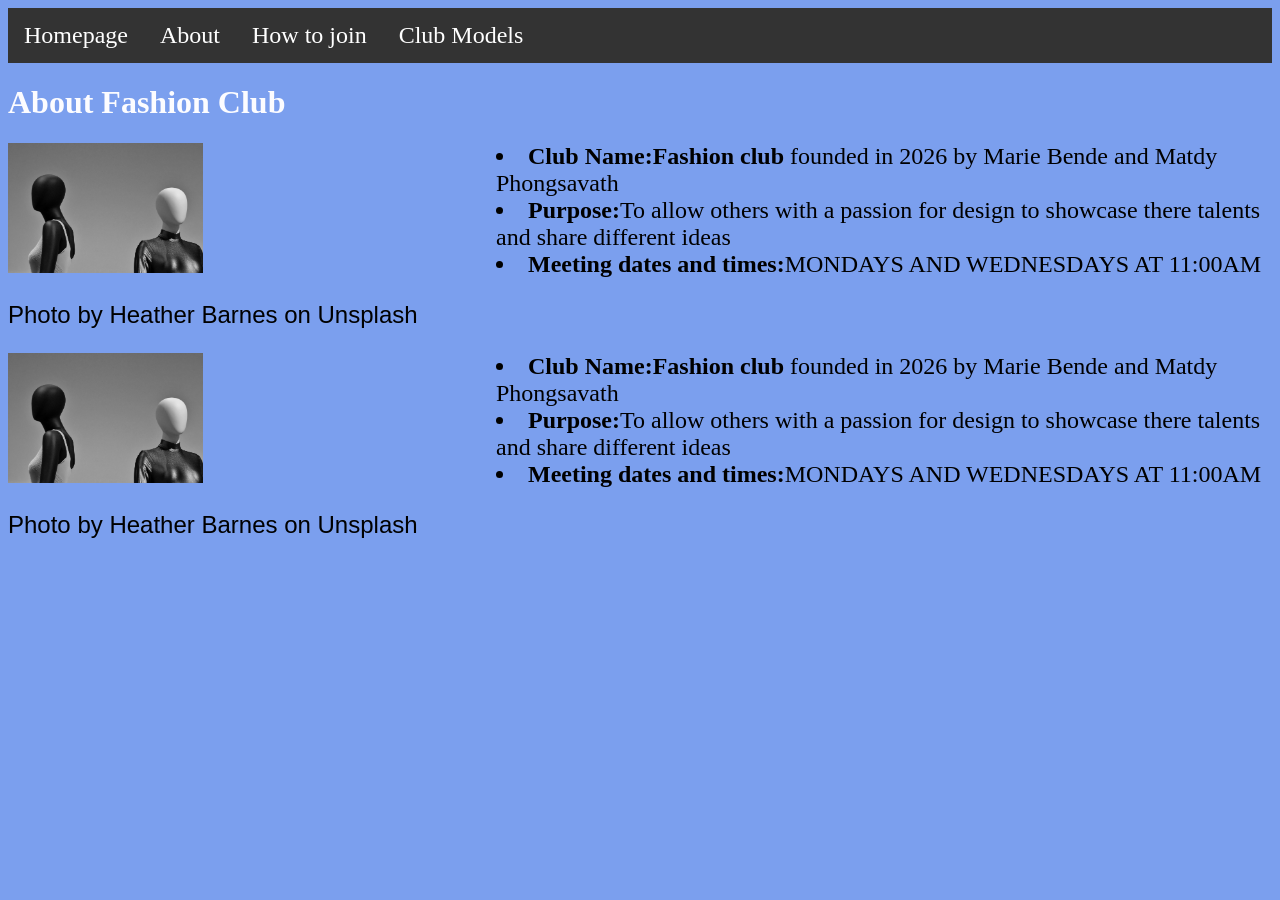
==== about.html @ b69492f2 "update about.html" ====
<!DOCTYPE html>
<html lang="en">


<head>
    <!--visible content-->
    <title> About</title>
    <link rel="stylesheet" href="styles.css">
</head>

<body>
    <div class="navbar">
        <ul>
            <li><a href="index.html">Homepage</a></li>
            <li><a href="about.html">About</a></li>
            <li><a href="how-to-join.html">How to join</a></li>
            <li><a href="club-models.html">Club Models</a></li>
        </ul>
    </div>
    <h1>About Fashion Club </h1>

    <div class="container">

        <div class="image-div">
            <img src="images/pedro-vit.jpg" alt="image of pedro-vit">
            <p>Photo by Heather Barnes on Unsplash </p>
        </div>

        <div class="Club Info">
            <li><span class="list-title">Club Name:Fashion club</span> founded in 2026 by Marie Bende and Matdy Phongsavath</li>
            <li><span class="list-title">Purpose:</span>To allow others with a passion for design to showcase there talents and share different ideas</li>
            <li><span class="list-title">Meeting dates and times:</span>MONDAYS AND WEDNESDAYS AT 11:00AM</li>
            

        </div>

    </div>

    <div class="container">

        <div class="image-div">
            <img src="images/pedro-vit.jpg" alt="image of pedro-vit">
            <p>Photo by Heather Barnes on Unsplash </p>
        </div>

        <div class="Club Info">
            <li><span class="list-title">Club Name:Fashion club</span> founded in 2026 by Marie Bende and Matdy Phongsavath</li>
            <li><span class="list-title">Purpose:</span>To allow others with a passion for design to showcase there talents and share different ideas</li>
            <li><span class="list-title">Meeting dates and times:</span>MONDAYS AND WEDNESDAYS AT 11:00AM</li>
            

        </div>

    </div>
---- styles.css ----
/*base css  */

p {
  color: #fffdfd;
  font-family: Impact, Haettenschweiler, 'Arial Narrow Bold', sans-serif;
}

p {
  font-size: x-large;
}

h1 {
  color: #FCFCFF;
}

body {
  background-color: #7B9FEE;
}

/* navbar css*/
ul {
  list-style-type: none;
  margin: 0;
  padding: 0;
  overflow: hidden;
  background-color: #333333;
}

ul li {
  float: left;
}

ul li a {
  display: block;
  color: white;
  text-align: center;
  padding: 14px 16px;
  text-decoration: none;
}

ul li a:hover {
  background-color: #111111;
}


/* flexbox css */
.container {
  display: flex;
  flex-direction: row;
}

.item img {
  width: 20%;
}

.flex-container {
  display: flex;
  flex-direction: row;
}

.text {
  padding: 50px;
}

.image-about img {
  width: 150%;
}

.image-index img {
  width: 25%;
}

.image-div1 img {
  width: 50%;
}

.container img {
  width: 40%;
}

.image-div2 img {
  width: 50%;
}


p {

  color: black;

}

.image-div {
  width: 50%;
}


img {

  width: 30%;

}



body {

  background-color: #7B9FEE;

}





li {
  font-size: 150%;
}

.list-title {
  font-weight: bold;
}
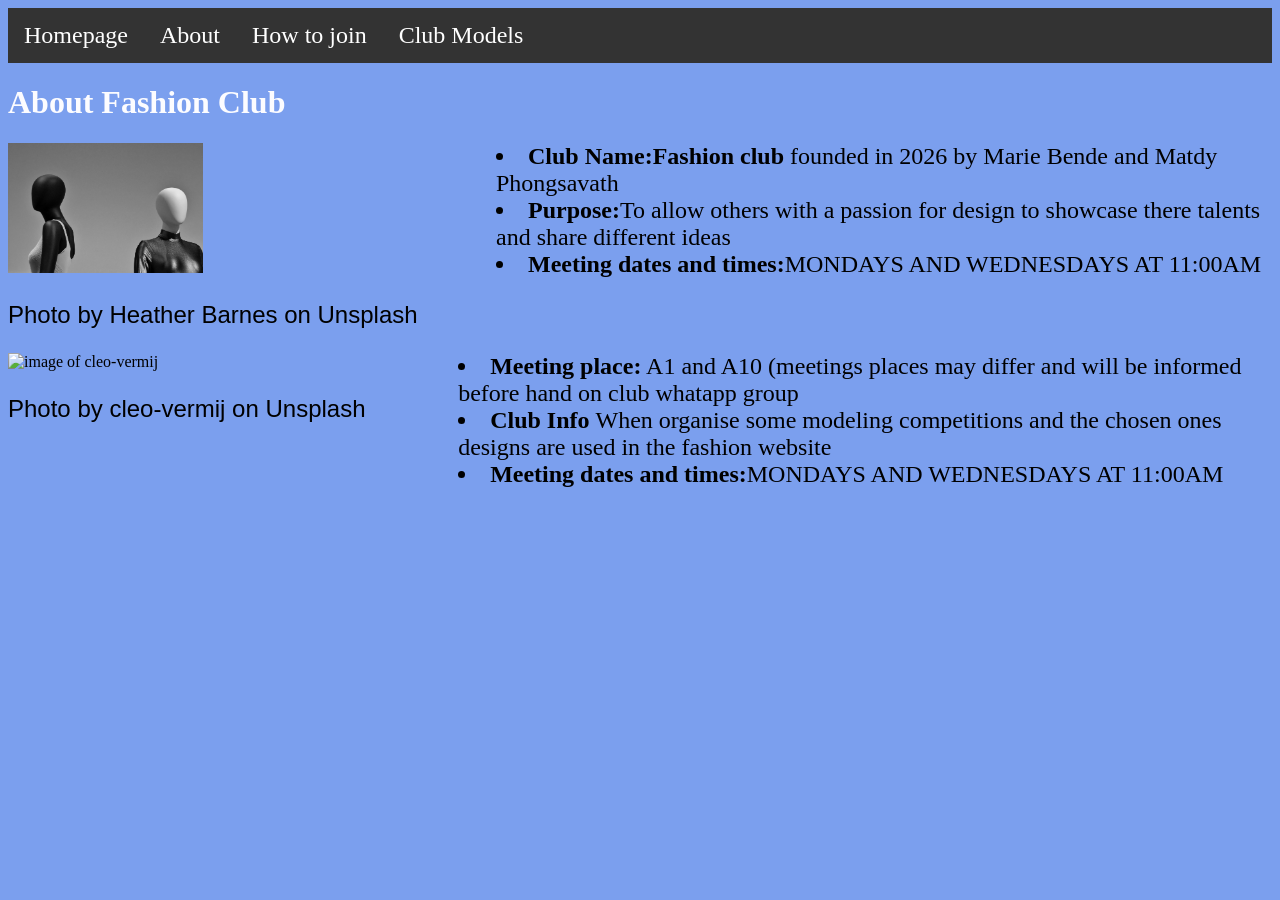
==== commit c590b33f: "update about.html" ====
--- a/about.html
+++ b/about.html
@@ -39,14 +39,17 @@
     <div class="container">
 
         <div class="image-div">
-            <img src="images/pedro-vit.jpg" alt="image of pedro-vit">
-            <p>Photo by Heather Barnes on Unsplash </p>
+            <img src="images/cleo-vermij.jpg" alt="image of cleo-vermij">
+            <p>Photo by cleo-vermij on Unsplash </p>
         </div>
 
         <div class="Club Info">
-            <li><span class="list-title">Club Name:Fashion club</span> founded in 2026 by Marie Bende and Matdy Phongsavath</li>
-            <li><span class="list-title">Purpose:</span>To allow others with a passion for design to showcase there talents and share different ideas</li>
+            <li><span class="list-title">Meeting place:</span> A1 and A10 (meetings places may differ and will be informed before hand on club whatapp group</li>
+            <li><span class="list-title">Club Info </span>When organise some modeling competitions and the chosen ones designs are used in the fashion website</li>
             <li><span class="list-title">Meeting dates and times:</span>MONDAYS AND WEDNESDAYS AT 11:00AM</li>
+            
+    
+        </div>
             
 
         </div>
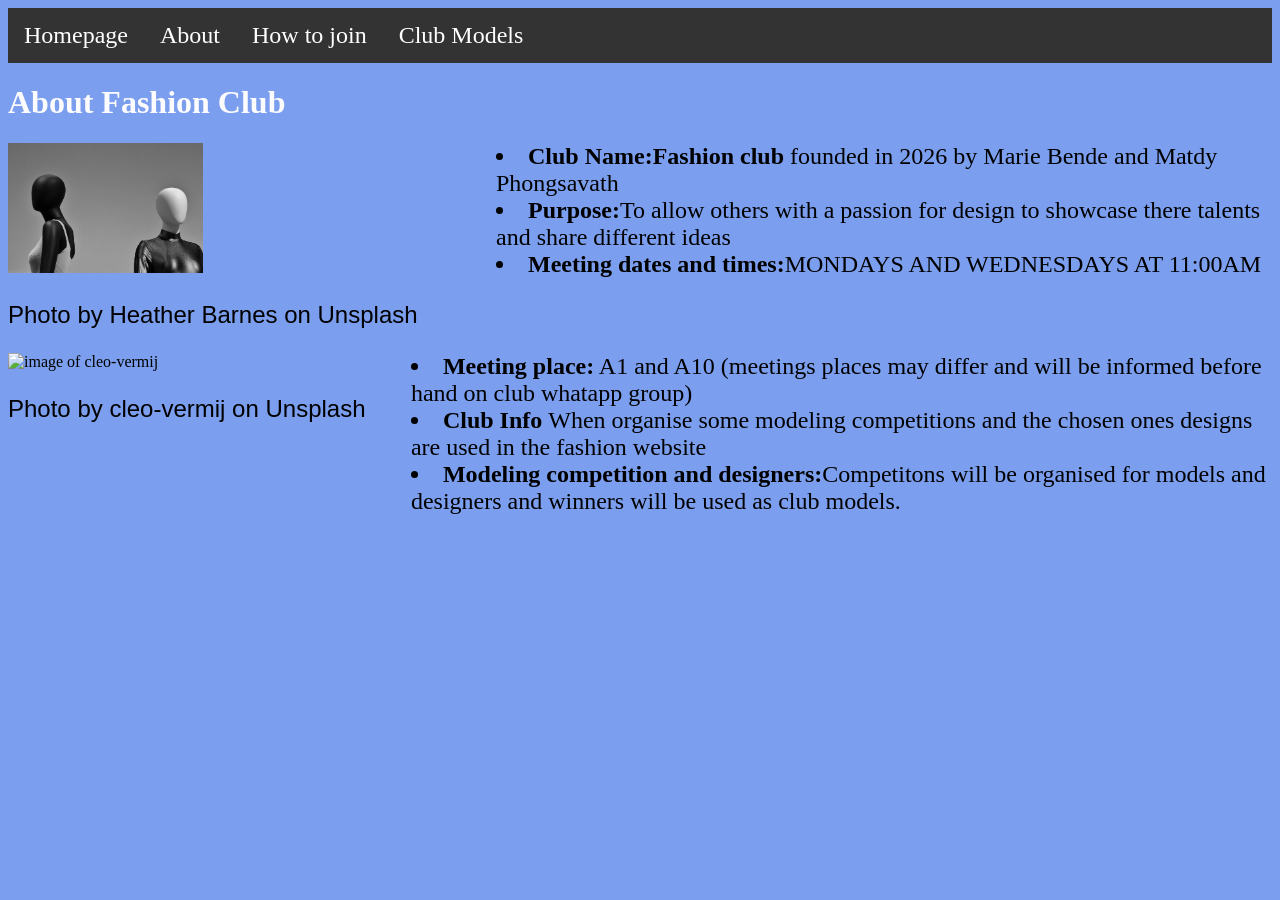
==== commit f45b20a8: "update about.html" ====
--- a/about.html
+++ b/about.html
@@ -28,7 +28,9 @@
 
         <div class="Club Info">
             <li><span class="list-title">Club Name:Fashion club</span> founded in 2026 by Marie Bende and Matdy Phongsavath</li>
+
             <li><span class="list-title">Purpose:</span>To allow others with a passion for design to showcase there talents and share different ideas</li>
+            
             <li><span class="list-title">Meeting dates and times:</span>MONDAYS AND WEDNESDAYS AT 11:00AM</li>
             
 
@@ -44,9 +46,9 @@
         </div>
 
         <div class="Club Info">
-            <li><span class="list-title">Meeting place:</span> A1 and A10 (meetings places may differ and will be informed before hand on club whatapp group</li>
+            <li><span class="list-title">Meeting place:</span> A1 and A10 (meetings places may differ and will be informed before hand on club whatapp group)</li>
             <li><span class="list-title">Club Info </span>When organise some modeling competitions and the chosen ones designs are used in the fashion website</li>
-            <li><span class="list-title">Meeting dates and times:</span>MONDAYS AND WEDNESDAYS AT 11:00AM</li>
+            <li><span class="list-title">Modeling competition and designers:</span>Competitons will be organised for models and designers and winners will be used as club models.</li>
             
     
         </div>
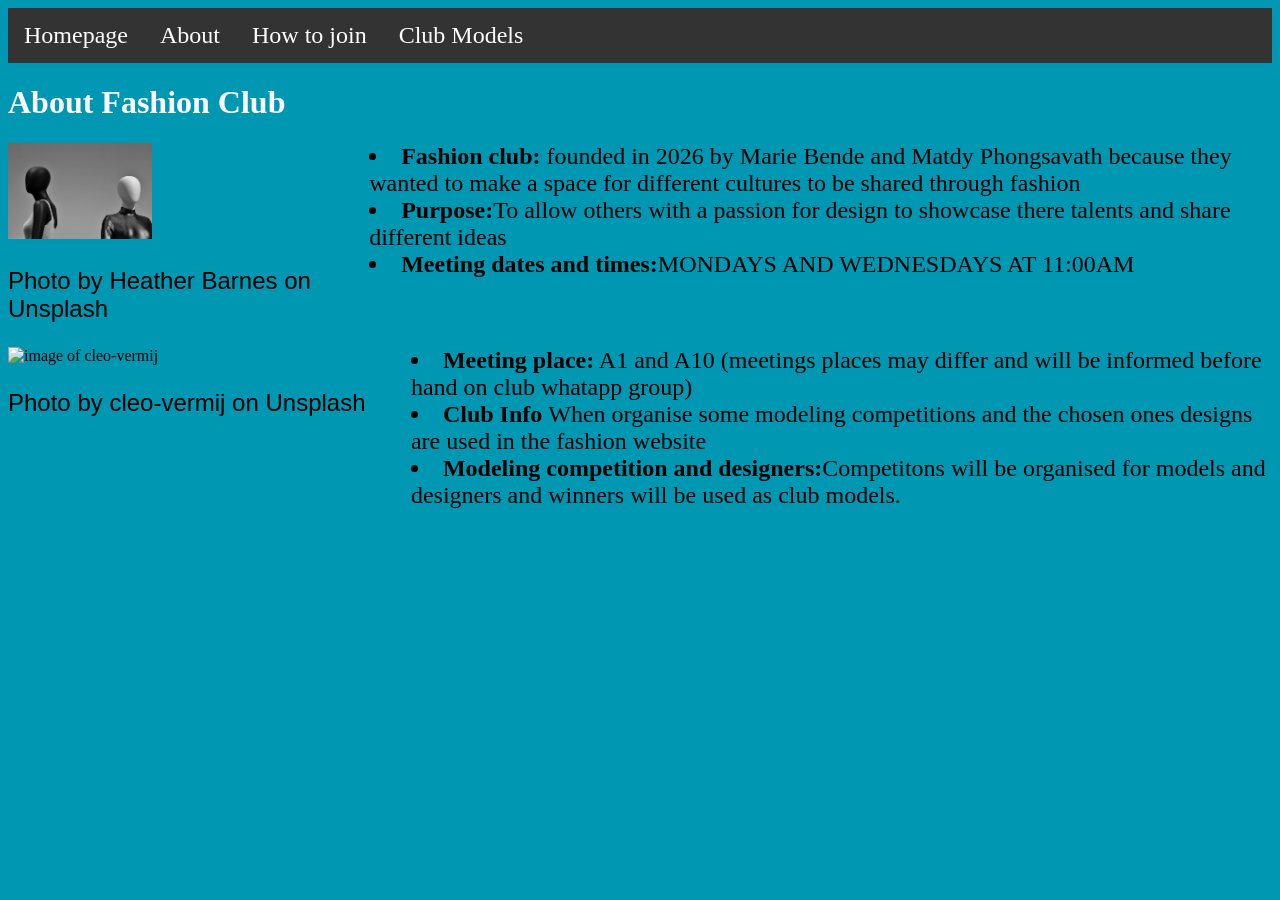
==== commit 146e820a: "update about.html and styles.css" ====
--- a/about.html
+++ b/about.html
@@ -27,10 +27,10 @@
         </div>
 
         <div class="Club Info">
-            <li><span class="list-title">Club Name:Fashion club</span> founded in 2026 by Marie Bende and Matdy Phongsavath</li>
+            <li><span class="list-title">Fashion club:</span> founded in 2026 by Marie Bende and Matdy Phongsavath because they wanted to make a space for different cultures to be shared through fashion</li>
 
             <li><span class="list-title">Purpose:</span>To allow others with a passion for design to showcase there talents and share different ideas</li>
-            
+
             <li><span class="list-title">Meeting dates and times:</span>MONDAYS AND WEDNESDAYS AT 11:00AM</li>
             
 
--- a/styles.css
+++ b/styles.css
@@ -14,7 +14,7 @@
 }
 
 body {
-  background-color: #7B9FEE;
+  background-color:#0097b2;
 }
 
 /* navbar css*/
@@ -104,7 +104,7 @@
 
 body {
 
-  background-color: #7B9FEE;
+  background-color: #0097b2;
 
 }
 
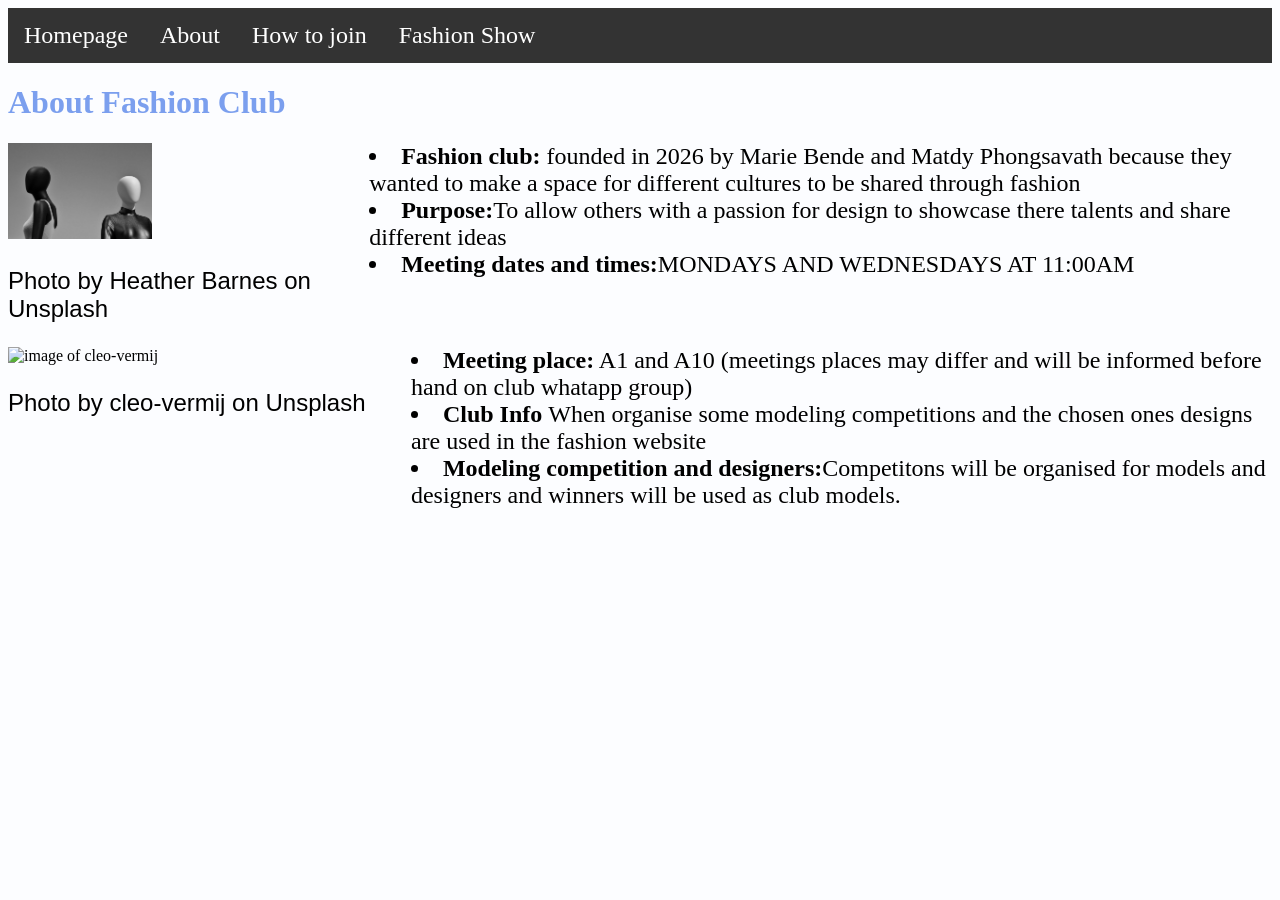
==== commit 0c34231c: "update about.html" ====
--- a/about.html
+++ b/about.html
@@ -14,7 +14,7 @@
             <li><a href="index.html">Homepage</a></li>
             <li><a href="about.html">About</a></li>
             <li><a href="how-to-join.html">How to join</a></li>
-            <li><a href="club-models.html">Club Models</a></li>
+            <li><a href="fashion-showcase.html">Fashion Show</a></li>
         </ul>
     </div>
     <h1>About Fashion Club </h1>
--- a/styles.css
+++ b/styles.css
@@ -10,11 +10,11 @@
 }
 
 h1 {
-  color: #FCFCFF;
+  color: #7B9FEE;
 }
 
 body {
-  background-color:#0097b2;
+  background-color:#FCFDFF;
 }
 
 /* navbar css*/
@@ -104,7 +104,7 @@
 
 body {
 
-  background-color: #0097b2;
+  background-color:#FCFDFF;
 
 }
 
@@ -118,4 +118,28 @@
 
 .list-title {
   font-weight: bold;
-}+}
+
+
+
+
+
+
+<div class="container">
+<div class="container">
+    <img src="images/toa-heftiba.jpg" alt="image of toa-heftiba">
+
+
+    <img src="images/clark-street-mercantile.jpg" alt="image of clark-street-mercantile">
+
+</div>
+
+<div class="text">
+
+    <p>The fashion club is a club founded by textiles students to make a space for people to explore different
+        styles and share a passion about it,find trending and creative designs to level up your fashion, share
+        cultural fashion, and gain skills to be creative.After considering our resources the students were able
+        to convince their textiles teacher Mrs Marr and we decided to created a fashion club for students who
+        are interest in fashion and design.It is Founded by Marie Bende and Matdy Phongsavath. </p>
+</div>
+</div>
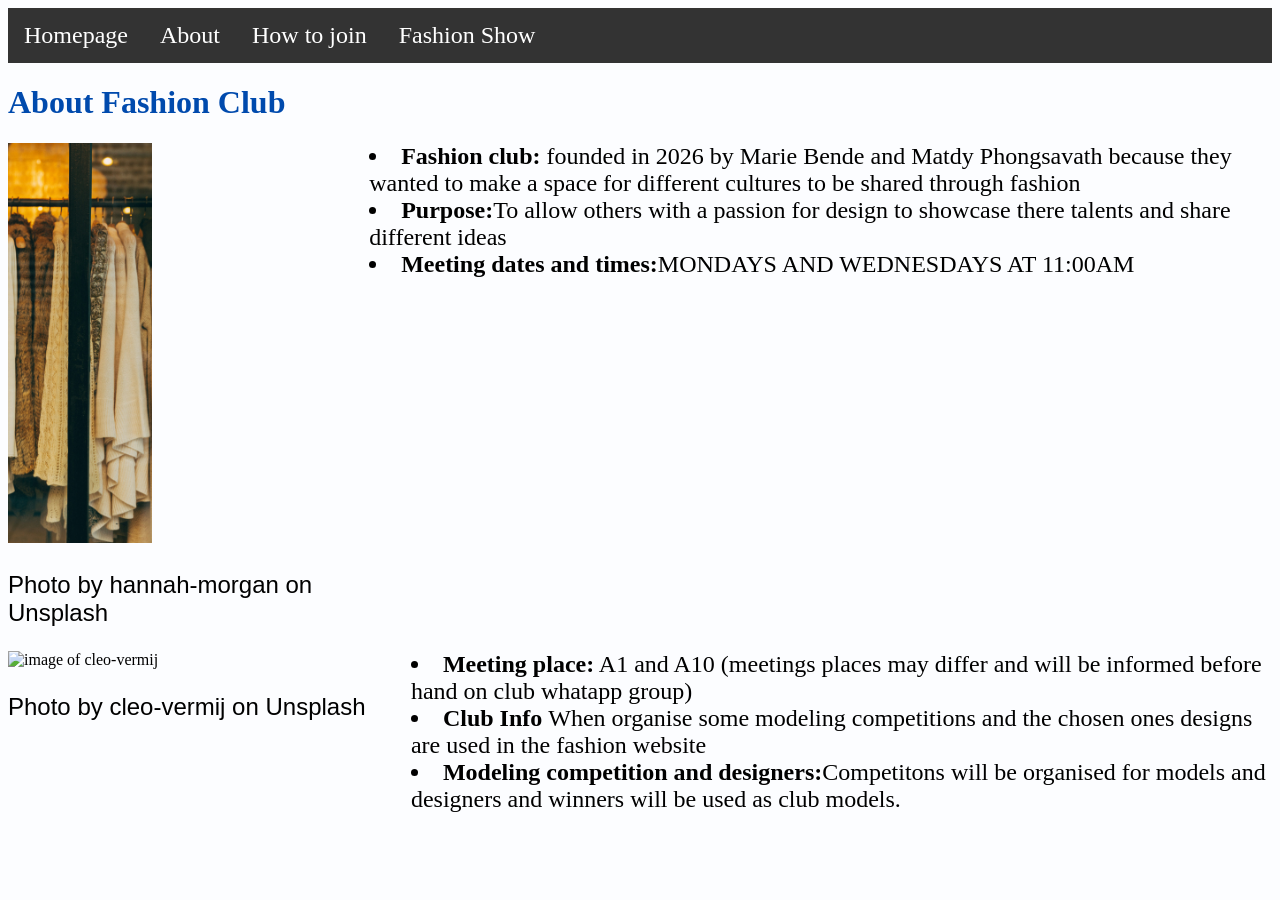
==== commit e40a1687: "update about.html" ====
--- a/about.html
+++ b/about.html
@@ -22,8 +22,8 @@
     <div class="container">
 
         <div class="image-div">
-            <img src="images/pedro-vit.jpg" alt="image of pedro-vit">
-            <p>Photo by Heather Barnes on Unsplash </p>
+            <img src="images/hannah-morgan.jpg" alt="image of Hannah morgan">
+            <p>Photo by hannah-morgan on Unsplash </p>
         </div>
 
         <div class="Club Info">
--- a/styles.css
+++ b/styles.css
@@ -10,7 +10,7 @@
 }
 
 h1 {
-  color: #7B9FEE;
+  color: #004aad;
 }
 
 body {
@@ -86,6 +86,7 @@
 p {
 
   color: black;
+  font-kerning: none;
 
 }
 
@@ -120,26 +121,13 @@
   font-weight: bold;
 }
 
+img {
+  width: 500px;
+  height: 400px;
+  object-fit: cover;
+  object-position: center; /* Optional: centers the crop area */
+}
 
 
 
 
-
-<div class="container">
-<div class="container">
-    <img src="images/toa-heftiba.jpg" alt="image of toa-heftiba">
-
-
-    <img src="images/clark-street-mercantile.jpg" alt="image of clark-street-mercantile">
-
-</div>
-
-<div class="text">
-
-    <p>The fashion club is a club founded by textiles students to make a space for people to explore different
-        styles and share a passion about it,find trending and creative designs to level up your fashion, share
-        cultural fashion, and gain skills to be creative.After considering our resources the students were able
-        to convince their textiles teacher Mrs Marr and we decided to created a fashion club for students who
-        are interest in fashion and design.It is Founded by Marie Bende and Matdy Phongsavath. </p>
-</div>
-</div>
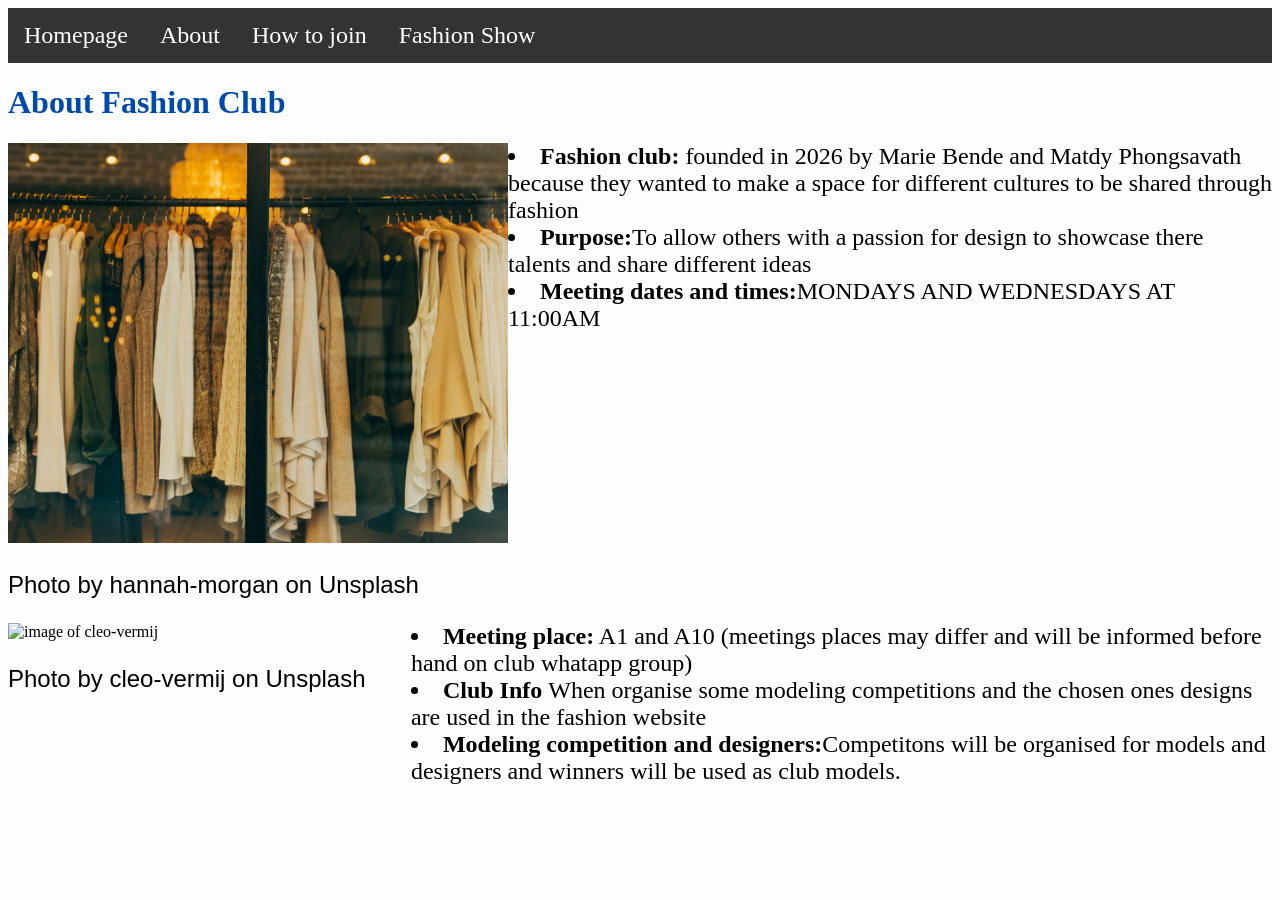
==== commit ad98bb71: "updated 3 webpages and styles.css" ====
--- a/about.html
+++ b/about.html
@@ -57,3 +57,6 @@
         </div>
 
     </div>
+</body>
+
+</html>
--- a/styles.css
+++ b/styles.css
@@ -2,11 +2,11 @@
 
 p {
   color: #fffdfd;
-  font-family: Impact, Haettenschweiler, 'Arial Narrow Bold', sans-serif;
-}
+  font-family:  Arial, Helvetica, sans-serif;
+  font-size: x-large;
 
-p {
-  font-size: x-large;
+  color: black;
+  font-kerning: none;
 }
 
 h1 {
@@ -83,23 +83,11 @@
 }
 
 
-p {
-
-  color: black;
-  font-kerning: none;
-
-}
-
 .image-div {
   width: 50%;
 }
 
 
-img {
-
-  width: 30%;
-
-}
 
 
 
@@ -111,8 +99,6 @@
 
 
 
-
-
 li {
   font-size: 150%;
 }
@@ -121,13 +107,18 @@
   font-weight: bold;
 }
 
-img {
+.container img {
   width: 500px;
   height: 400px;
   object-fit: cover;
   object-position: center; /* Optional: centers the crop area */
 }
 
+.container-index {
+  display: flex;
+  flex-direction: row;
+}
 
-
-
+.container-index img {
+  width: 95%;
+}
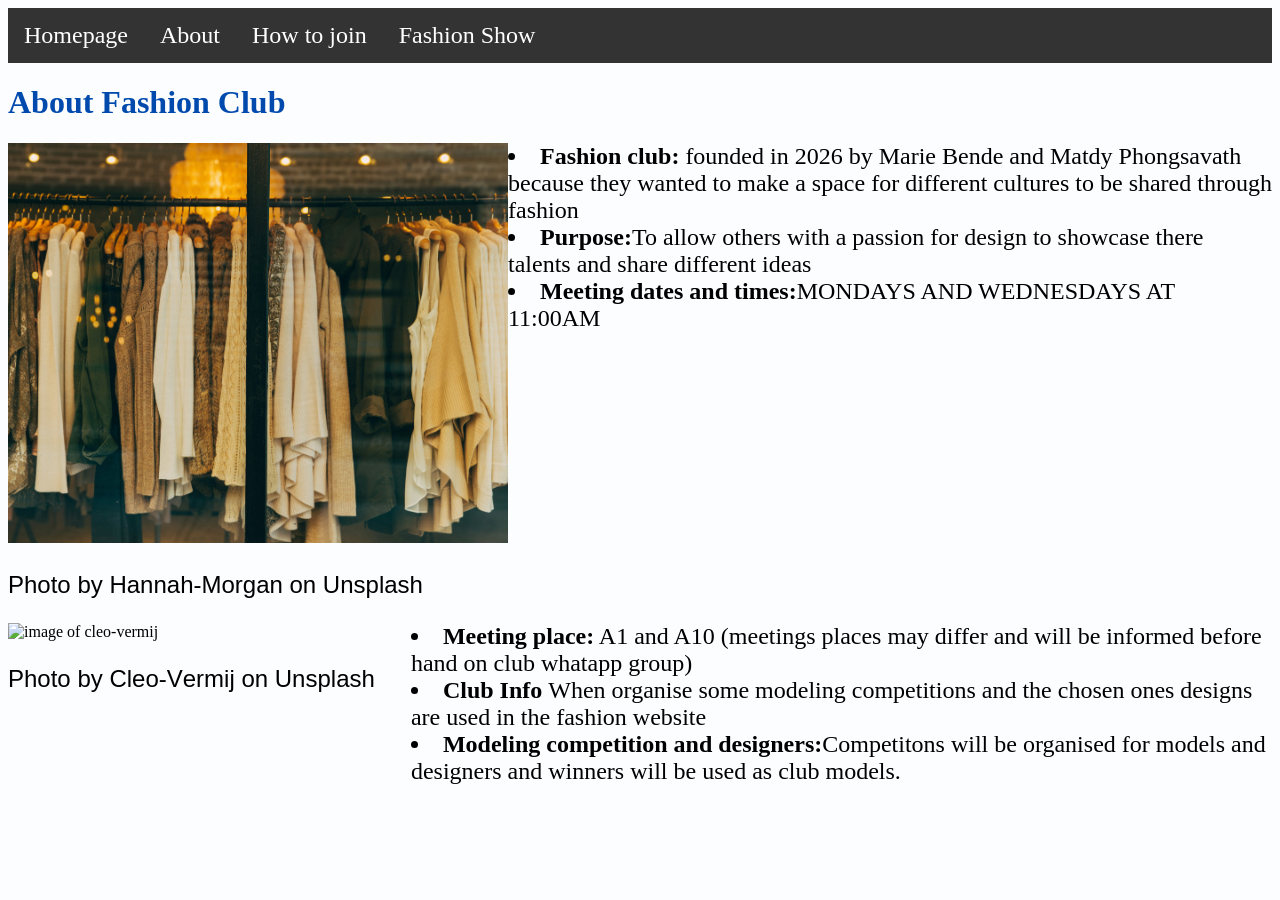
==== commit 82d6c51c: "update about.html" ====
--- a/about.html
+++ b/about.html
@@ -23,7 +23,7 @@
 
         <div class="image-div">
             <img src="images/hannah-morgan.jpg" alt="image of Hannah morgan">
-            <p>Photo by hannah-morgan on Unsplash </p>
+            <p>Photo by Hannah-Morgan on Unsplash </p>
         </div>
 
         <div class="Club Info">
@@ -42,7 +42,7 @@
 
         <div class="image-div">
             <img src="images/cleo-vermij.jpg" alt="image of cleo-vermij">
-            <p>Photo by cleo-vermij on Unsplash </p>
+            <p>Photo by Cleo-Vermij on Unsplash </p>
         </div>
 
         <div class="Club Info">
